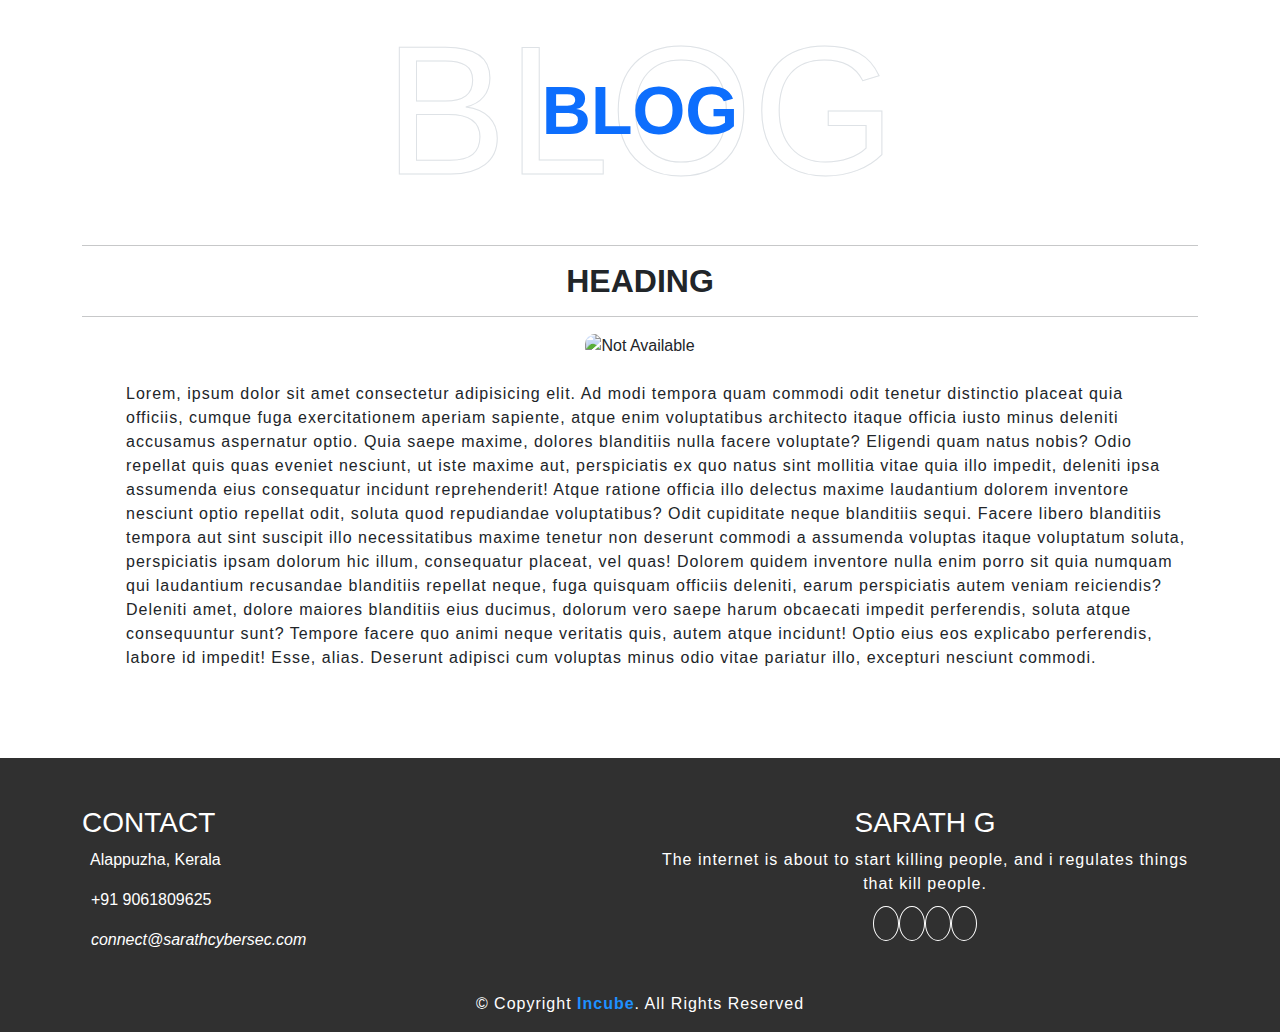
==== blog.html @ 5fefc03c "first commit" ====
<!DOCTYPE html>
<html lang="en">
<head>
    <meta charset="UTF-8">
    <meta name="viewport" content="width=device-width, initial-scale=1.0">
    <title>Document</title>

    <link rel="stylesheet" href="./asssets/style.css">
    <link rel="stylesheet" href="./asssets/bootstrap-5.3.2-dist/css/bootstrap.css">
</head>
<body>



    <a href="./index.html" class="blink"><i class="fa-solid fa-arrow-left fixed-top arr"></i></a>


    <!--whatsapp-->
    <div id="whatsapp-button" class="hidden">
        <a href="https://wa.me/919061809625" target="_blank">
            <img src="./asssets/img/whatsapp.png" alt="WhatsApp">
        </a>
    </div>
    <!--end of whatsapp-->


    <!--Blog section-->
    <section id="blogs" class="blogs">
        <div class="container text-center">
            <div class="position-relative d-flex align-items-center justify-content-center">
                <h1 class="display-5 text-uppercase text-white" style="-webkit-text-stroke: 1px #dee2e6;">blog</h1>
                <h1 class="position-absolute text-uppercase text-primary">blog</h1>
            </div>
            <h2 class="text-uppercase"><hr>Heading <hr></h2>
            <div class="container">
                <div class="row">
                    <div class="col-lg-3"></div>
                    <div class="col-lg-6">
                        <img src="./asssets/img/bcg.jpeg" class="img-fluid blog-img" alt="Not Available">
                    </div>
                    <div class="col-lg-3"></div>
                </div><br>
                <div class="col">
                    <ul>Lorem, ipsum dolor sit amet consectetur adipisicing elit. Ad modi tempora quam commodi odit tenetur distinctio placeat quia officiis, cumque fuga exercitationem aperiam sapiente, atque enim voluptatibus architecto itaque officia iusto minus deleniti accusamus aspernatur optio. Quia saepe maxime, dolores blanditiis nulla facere voluptate? Eligendi quam natus nobis? Odio repellat quis quas eveniet nesciunt, ut iste maxime aut, perspiciatis ex quo natus sint mollitia vitae quia illo impedit, deleniti ipsa assumenda eius consequatur incidunt reprehenderit! Atque ratione officia illo delectus maxime laudantium dolorem inventore nesciunt optio repellat odit, soluta quod repudiandae voluptatibus? Odit cupiditate neque blanditiis sequi. Facere libero blanditiis tempora aut sint suscipit illo necessitatibus maxime tenetur non deserunt commodi a assumenda voluptas itaque voluptatum soluta, perspiciatis ipsam dolorum hic illum, consequatur placeat, vel quas! Dolorem quidem inventore nulla enim porro sit quia numquam qui laudantium recusandae blanditiis repellat neque, fuga quisquam officiis deleniti, earum perspiciatis autem veniam reiciendis? Deleniti amet, dolore maiores blanditiis eius ducimus, dolorum vero saepe harum obcaecati impedit perferendis, soluta atque consequuntur sunt? Tempore facere quo animi neque veritatis quis, autem atque incidunt! Optio eius eos explicabo perferendis, labore id impedit! Esse, alias. Deserunt adipisci cum voluptas minus odio vitae pariatur illo, excepturi nesciunt commodi.</ul>
                </div>
            </div>
        </div>
    </section>
    <!--End blog section-->




<br><br><br>

    <!--Footer-->
    <section id="contact">
        <footer>
            <div class="container text-white">
                <div class="row">
                    <div class="col-md-6 pt-5 pb-2">
                        <h3 class="text-uppercase">contact</h3>
                        <p><i class="fa fa-location-dot mr-3"></i> &nbsp; Alappuzha, Kerala</p>
                        <p><i class="fa fa-phone mr-3"></i> &nbsp; +91 9061809625</p>
                        <p><i class="fa fa-envelope"> &nbsp; <a href="connect@sarathcybersec.com"> connect@sarathcybersec.com</a></i></p>                            
                    </div>
                    <div class="col-md-6 text-center pt-5 pb-2">
                        <h3 class="text-uppercase">sarath g</h3>
                        <p class="qut">The internet is about to start killing people, and i regulates things that kill people.</p>
                        <a href="https://www.facebook.com/sarathcybersec" class="facebook"><i class="fa fa-facebook"></i></a>
                        <a href="https://instagram.com/sarathg_alp?igshid=MmVlMjlkMTBhMg==" class="instagram"><i class="fa fa-instagram"></i></a>
                        <a href="https://www.linkedin.com/in/sarathcybersec/" class="linked-in"><i class="fa fa-linkedin"></i></a>
                        <a href="https://github.com/secretguard/" class="github"><i class="fa fa-github"></i></a>
                    </div>
                </div>
            </div>
            <div class="copyright text-center text-white py-3">
                &copy; Copyright <strong><span><a href="https://myincube.com/">Incube</a></span></strong>. All Rights Reserved
            </div>
        </footer>
    </section>
<!--End of footer-->




<script src="https://kit.fontawesome.com/c3ddc1297a.js" crossorigin="anonymous"></script>
<script src="./asssets/main.js"></script>
<script src="./asssets/bootstrap-5.3.2-dist/js/bootstrap.js"></script>
</body>
</html>
---- asssets/style.css ----
* {
    font-family: tahoma, sans-serif;
}



/* scroll */
.reveal{
    position: relative;
    transform: translateY(150px);
    opacity: 0;
    transition: 1.5s all ease;
}
.reveal.active{
    transform: translateY(0);
    opacity: 1;
}



/* navbar */

.navbar-nav li a:hover {
    color: dodgerblue;
}

/* Hero */



#hero {
    width: 100%;
    height: 120vh;
    background-image: url("./img/bcg.jpeg");
    /* z-index: -2; */
    background-size: cover;
    position: relative;
}

 @media (min-width: 992px) {
    #hero {
        padding-left: 160px;
    }
}
/*
#hero .hero-img {
    top: 40px;
    width: 500px;
    height: 500px;
    position: absolute;
    animation-name: moving;
    animation-duration: 4s;
    animation-delay: 2s;
    overflow: hidden;
    z-index: -1;
}

@keyframes moving {
    0% { right: -20%;top: 40px;}
    100%{ right: 3%;top: 40px;}
} */

#hero h1 {
    margin: 0;
    font-size: 64px;
    font-weight: 700;
    line-height: 56px;
    color: #fff;
}

#hero p {
    color: #fff;
    margin: 15px 0 0 0;
    font-size: 36px;
    font-family: "Poppins", sans-serif;
}

#hero p span {
    color: #fff;
    letter-spacing: 1px;
}

@media (max-width: 992px) {
    #hero {
        text-align: center;
        height: 100vh;
    }

    #hero h1 {
        font-size: 32px;
        line-height: 36px;
    }

    #hero p {
        margin-top: 10px;
        font-size: 20px;
        line-height: 24px;
    }
}

.facebook , .instagram , .linked-in , .github {
    width: 48px;
    color: #fff;
    border: 1px solid #fff;
    background-color: transparent;
    padding: 10px 14px 10px 14px;
    border-radius: 50%;
}

.github:hover {
    background-color: #fff;
    color: #000;
}

.linked-in:hover {
    background-color: #fff;
    color: #000;
}

.instagram:hover {
    background-color: #fff;
    color: #000;
}

.facebook:hover {
    background-color: #fff;
    color: #000;
}


/* About */


#about h1 {
    font-weight: 600;
    font-size: 60px;
    
}

#about .display-1 {
    font-size: 10rem;
    font-weight: 300;
    line-height: 1.2;
}


@media (max-width: 800px) {
    #about .display-1 {
        font-size: 5rem ;
    }
    #about h1 {
        font-size: 40px;
    }
}

@media (max-width: 500px) {
    #about .display-1 {
        font-size: 3.5rem ;
    }
    #about h1 {
        font-size: 30px;
    }
}

#about img {
    width: 100%;
    border-radius: 0 15% 0 15%;
}

#about p {
    font-size: larger;
    letter-spacing: 2px;
}

#about a {
    text-decoration: none;
    color: #585858;
    letter-spacing: 2px;
}

#about a:hover {
    color: dodgerblue;
}



/* Training */

#training h1 {
    font-weight: 600;
    font-size: 60px;
}

#training .display-2 {
    font-size: 10rem;
    font-weight: 300;
    line-height: 1.2;
}

@media (max-width: 800px) {
    #training .display-2 {
        font-size: 6rem ;
    }
    #training h1 {
        font-size: 35px;
    }
}

@media (max-width: 500px) {
    #training .display-2 {
        font-size: 4rem ;
    }
    #training h1 {
        font-size: 25px;
    }
}



.train-1 {
    border: 1.5px solid #fff;
    border-radius: 20px 0 0 20px;
}

.train-2 {
    border: 1.5px solid #fff;
}

.train-3 {
    border: 1.5px solid #fff;
    border-radius: 0 20px 20px 0;
}

.tr-box {
    text-align: center;
    padding: 70px 20px 80px 20px;
    background: #fff;
    box-shadow: 0px 0 35px 0 rgba(0, 0, 0, 0.20);
}

#training h4 {
    font-weight: 500;
    margin: 5px 0 8px 0;
    font-size: 18px;
    line-height: 28px;
}

@media (max-width:767px) {
    .tr-box {
        padding: 30px 10px;
        border-radius: 0;
    }
}



/* Certificate */

#certificate h1 {
    font-weight: 600;
    font-size: 60px;
}


#certificate .display-3 {
    font-size: 10rem;
    font-weight: 300;
    line-height: 1.2;
}

@media (max-width: 800px) {
    #certificate .display-3 {
        font-size: 5rem ;
    }
    #certificate h1 {
        font-size: 40px;
    }
}

@media (max-width: 500px) {
    #certificate .display-3 {
        font-size: 3.5rem ;
    }
    #certificate h1 {
        font-size: 35px;
    }
}
@media (max-width: 350px) {
    #certificate .display-3 {
        font-size: 2.8rem ;
    }
    #certificate h1 {
        font-size: 30px;
    }
}

#certificate img {
    width: 150px;
    padding-left: 10%;
}

#certificate .c-1 {
    width: 200px;
}

#certificate .c-2 {
    width: 250px;
}

#certificate p {
    font-size: x-large;
    font-weight: 600;
    padding-left: 80px;
    margin-top: 30px;
}

#certificate span {
    padding-right: 20px;
}




/* Experience */

#experience h1 {
    font-weight: 600;
    font-size: 55px;
    
}

#experience .display-4 {
    font-size: 10rem;
    font-weight: 300;
    line-height: 1.2;
}

@media (max-width: 800px) {
    #experience .display-4 {
        font-size: 7rem ;
    }
    #experience h1 {
        font-size: 40px;
    }
}

@media (max-width: 500px) {
    #experience .display-4 {
        font-size: 5rem ;
    }
    #experience h1 {
        font-size: 30px;
    }
}
@media (max-width: 350px) {
    #experience .display-4 {
        font-size: 4rem ;
    }
    #experience h1 {
        font-size: 20px;
    }
}

#experience h3 {
    margin-bottom: 0.5rem;
    font-weight: 600;
    line-height: 1.2;
    color: #343a40;
}

#experience h5 {
    font-weight: bold;
    color: #343a40;
}

#experience .exp {
    border-left: 1px solid dodgerblue;
    padding-left: 24px;
    padding-top: 10px;
}

#experience .exp p {
    padding-left: 20px;
}

#experience .ski {
    border-left: 1px solid dodgerblue;
    padding-left: 24px;
    padding-top: 10px;
    line-height: 1.5px;
}

#experience .ski h5:hover {
    color: dodgerblue;
}

#experience .exp h5:hover {
    color: dodgerblue;
}



/* Blog */



#blogs h1 {
    font-weight: 600;
    font-size: 68px;
    
}

#blogs .display-5 {
    font-size: 11.5rem;
    font-weight: 300;
    line-height: 1.2;
}

@media (max-width: 800px) {
    #blogs .display-5 {
        font-size: 6rem ;
    }
    #blogs h1 {
        font-size: 45px;
    }
}

@media (max-width: 450px) {
    #blogs .display-5 {
        font-size: 5rem ;
    }
    #blogs h1 {
        font-size: 40px;
    }
}

#blogs h2 {
    text-align: center;
    font-weight: bold;
    width: 100%;
}

#blogs .blog-img {
    border-radius: 10px;
}

#blogs ul {
    list-style: none;
    text-align: start;
    letter-spacing: 1px;
}

.blink i {
    font-size: 30px;
}

.arr {
    padding-top: 5px;
    padding-left: 15px;
}

@media (max-width:500px) {
    .blink i {
        font-size: 20px;
    }
}

.blink {
    animation: blink 2s linear infinite;
    color: #000 ;
}

@keyframes blink {
    0% {
        opacity: 1;
    }
    50% {
        opacity: 0;
    }
    100% {
        opacity: 1;
    }
}




/* whatsapp */


#whatsapp-button {
    position: fixed;
    bottom: 30px;
    right: 30px;
    transition: opacity 0.3s;
    z-index: 999;
}

#whatsapp-button img {
    width: 50px; 
}

#whatsapp-button::before {
    content: "";
    position: absolute;
    z-index: -1;
    left: 50%;
    top: 50%;
    transform: translate(-50%, -50%);
    display: block;
    width: 60px;
    height: 60px;
    background-color: #25d366;
    border-radius: 50%;
    -webkit-animation:pulse-border 1500ms ease-out infinite;
    animation:pulse-border 1500ms ease-out infinite;
}

#whatsapp-button:active {
    border: none;
    outline: none;
}

@keyframes pulse-border {
    0%{transform: translateX(-50%) translateY(-50%) translateZ(0) scale(1); opacity: 1;}
    100%{transform: translateX(-50%) translateY(-50%) translateZ(0) scale(1.5); opacity: 0;}
}



.hidden {
    opacity: 0;
}


/* media */

#media h1 {
    font-weight: 600;
    font-size: 68px;
    
}

#media .display-5 {
    font-size: 11.5rem;
    font-weight: 300;
    line-height: 1.2;
}

@media (max-width: 800px) {
    #media .display-5 {
        font-size: 6rem ;
    }
    #media h1 {
        font-size: 45px;
    }
}

@media (max-width: 450px) {
    #media .display-5 {
        font-size: 5rem ;
    }
    #media h1 {
        font-size: 40px;
    }
}

#media img , iframe {
    border-radius: 6px;
}


/* footer */

footer {
    background-color: #303030;
}

#contact a {
    text-decoration: none;
    color: white;
}

#contact .facebook , .instagram , .linked-in , .github {
    width: 46px;
    color: #fff;
    border: 1px solid #fff;
    background-color: transparent;
    padding: 8px 12px 8px 12px;
    border-radius: 50%;
}

#contact .github:hover {
    background-color: #fff;
    color: #000;
}

#contact .linked-in:hover {
    background-color: #fff;
    color: #000;
}

#contact .instagram:hover {
    background-color: #fff;
    color: #000;
}

#contact .facebook:hover {
    background-color: #fff;
    color: #000;
}

#contact .qut {
    letter-spacing: 1px;
}

#contact .copyright a {
    color: dodgerblue;
}

#contact .copyright {
    letter-spacing: 1px;
}

#contact hr {
    color: white;
}

#contact .copy-hide {
    opacity: 0;
}

@media (max-width:767px) {
    #contact .copy-hide {
        opacity: 1;
    }
    #contact .copy-show {
        opacity: 0;
    }
    #contact .copyright {
        text-align: center;
    }
}
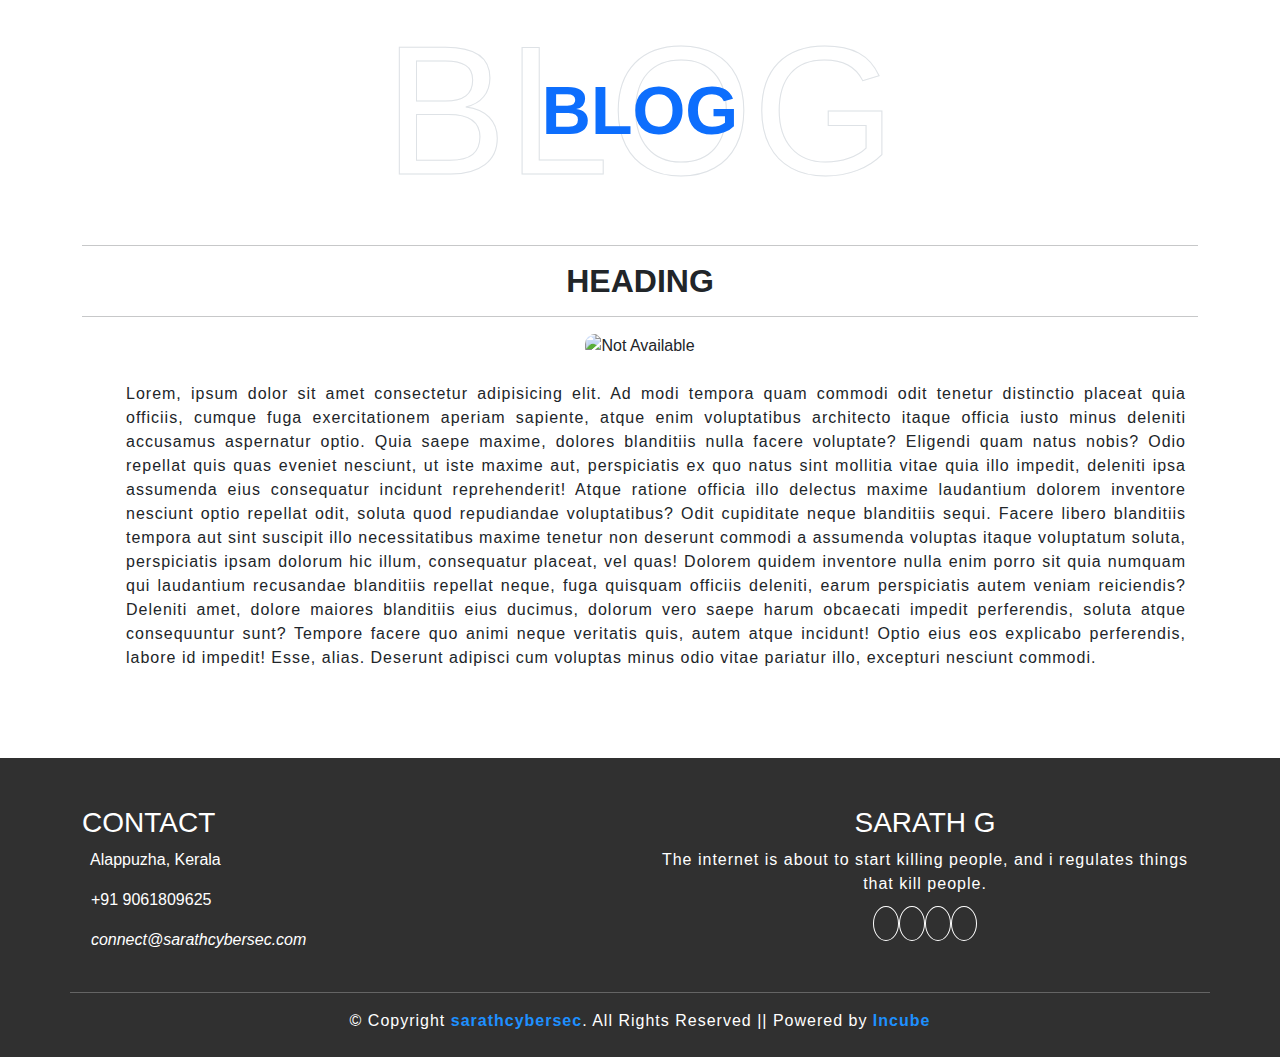
==== commit 57555135: "second change" ====
--- a/blog.html
+++ b/blog.html
@@ -1,91 +1,100 @@
-<!DOCTYPE html>
-<html lang="en">
-<head>
-    <meta charset="UTF-8">
-    <meta name="viewport" content="width=device-width, initial-scale=1.0">
-    <title>Document</title>
-
-    <link rel="stylesheet" href="./asssets/style.css">
-    <link rel="stylesheet" href="./asssets/bootstrap-5.3.2-dist/css/bootstrap.css">
-</head>
-<body>
-
-
-
-    <a href="./index.html" class="blink"><i class="fa-solid fa-arrow-left fixed-top arr"></i></a>
-
-
-    <!--whatsapp-->
-    <div id="whatsapp-button" class="hidden">
-        <a href="https://wa.me/919061809625" target="_blank">
-            <img src="./asssets/img/whatsapp.png" alt="WhatsApp">
-        </a>
-    </div>
-    <!--end of whatsapp-->
-
-
-    <!--Blog section-->
-    <section id="blogs" class="blogs">
-        <div class="container text-center">
-            <div class="position-relative d-flex align-items-center justify-content-center">
-                <h1 class="display-5 text-uppercase text-white" style="-webkit-text-stroke: 1px #dee2e6;">blog</h1>
-                <h1 class="position-absolute text-uppercase text-primary">blog</h1>
-            </div>
-            <h2 class="text-uppercase"><hr>Heading <hr></h2>
-            <div class="container">
-                <div class="row">
-                    <div class="col-lg-3"></div>
-                    <div class="col-lg-6">
-                        <img src="./asssets/img/bcg.jpeg" class="img-fluid blog-img" alt="Not Available">
-                    </div>
-                    <div class="col-lg-3"></div>
-                </div><br>
-                <div class="col">
-                    <ul>Lorem, ipsum dolor sit amet consectetur adipisicing elit. Ad modi tempora quam commodi odit tenetur distinctio placeat quia officiis, cumque fuga exercitationem aperiam sapiente, atque enim voluptatibus architecto itaque officia iusto minus deleniti accusamus aspernatur optio. Quia saepe maxime, dolores blanditiis nulla facere voluptate? Eligendi quam natus nobis? Odio repellat quis quas eveniet nesciunt, ut iste maxime aut, perspiciatis ex quo natus sint mollitia vitae quia illo impedit, deleniti ipsa assumenda eius consequatur incidunt reprehenderit! Atque ratione officia illo delectus maxime laudantium dolorem inventore nesciunt optio repellat odit, soluta quod repudiandae voluptatibus? Odit cupiditate neque blanditiis sequi. Facere libero blanditiis tempora aut sint suscipit illo necessitatibus maxime tenetur non deserunt commodi a assumenda voluptas itaque voluptatum soluta, perspiciatis ipsam dolorum hic illum, consequatur placeat, vel quas! Dolorem quidem inventore nulla enim porro sit quia numquam qui laudantium recusandae blanditiis repellat neque, fuga quisquam officiis deleniti, earum perspiciatis autem veniam reiciendis? Deleniti amet, dolore maiores blanditiis eius ducimus, dolorum vero saepe harum obcaecati impedit perferendis, soluta atque consequuntur sunt? Tempore facere quo animi neque veritatis quis, autem atque incidunt! Optio eius eos explicabo perferendis, labore id impedit! Esse, alias. Deserunt adipisci cum voluptas minus odio vitae pariatur illo, excepturi nesciunt commodi.</ul>
-                </div>
-            </div>
-        </div>
-    </section>
-    <!--End blog section-->
-
-
-
-
-<br><br><br>
-
-    <!--Footer-->
-    <section id="contact">
-        <footer>
-            <div class="container text-white">
-                <div class="row">
-                    <div class="col-md-6 pt-5 pb-2">
-                        <h3 class="text-uppercase">contact</h3>
-                        <p><i class="fa fa-location-dot mr-3"></i> &nbsp; Alappuzha, Kerala</p>
-                        <p><i class="fa fa-phone mr-3"></i> &nbsp; +91 9061809625</p>
-                        <p><i class="fa fa-envelope"> &nbsp; <a href="connect@sarathcybersec.com"> connect@sarathcybersec.com</a></i></p>                            
-                    </div>
-                    <div class="col-md-6 text-center pt-5 pb-2">
-                        <h3 class="text-uppercase">sarath g</h3>
-                        <p class="qut">The internet is about to start killing people, and i regulates things that kill people.</p>
-                        <a href="https://www.facebook.com/sarathcybersec" class="facebook"><i class="fa fa-facebook"></i></a>
-                        <a href="https://instagram.com/sarathg_alp?igshid=MmVlMjlkMTBhMg==" class="instagram"><i class="fa fa-instagram"></i></a>
-                        <a href="https://www.linkedin.com/in/sarathcybersec/" class="linked-in"><i class="fa fa-linkedin"></i></a>
-                        <a href="https://github.com/secretguard/" class="github"><i class="fa fa-github"></i></a>
-                    </div>
-                </div>
-            </div>
-            <div class="copyright text-center text-white py-3">
-                &copy; Copyright <strong><span><a href="https://myincube.com/">Incube</a></span></strong>. All Rights Reserved
-            </div>
-        </footer>
-    </section>
-<!--End of footer-->
-
-
-
-
-<script src="https://kit.fontawesome.com/c3ddc1297a.js" crossorigin="anonymous"></script>
-<script src="./asssets/main.js"></script>
-<script src="./asssets/bootstrap-5.3.2-dist/js/bootstrap.js"></script>
-</body>
+<!DOCTYPE html>
+<html lang="en">
+<head>
+    <meta charset="UTF-8">
+    <meta name="viewport" content="width=device-width, initial-scale=1.0">
+    <title>Document</title>
+
+    <link rel="stylesheet" href="./asssets/style.css">
+    <link rel="stylesheet" href="./asssets/bootstrap-5.3.2-dist/css/bootstrap.css">
+</head>
+<body>
+
+
+
+    <a href="./index.html" class="blink"><i class="fa-solid fa-arrow-left fixed-top arr"></i></a>
+
+
+    <!--whatsapp-->
+    <div id="whatsapp-button" class="hidden">
+        <a href="https://wa.me/919061809625" target="_blank">
+            <img src="./asssets/img/whatsapp.png" alt="WhatsApp">
+        </a>
+    </div>
+    <!--end of whatsapp-->
+
+
+    <!--Blog section-->
+    <section id="blogs" class="blogs">
+        <div class="container text-center">
+            <div class="position-relative d-flex align-items-center justify-content-center">
+                <h1 class="display-5 text-uppercase text-white" style="-webkit-text-stroke: 1px #dee2e6;">blog</h1>
+                <h1 class="position-absolute text-uppercase text-primary">blog</h1>
+            </div>
+            <h2 class="text-uppercase"><hr>Heading <hr></h2>
+            <div class="container">
+                <div class="row">
+                    <div class="col-lg-3"></div>
+                    <div class="col-lg-6">
+                        <img src="./asssets/img/bcg.jpeg" class="img-fluid blog-img" alt="Not Available">
+                    </div>
+                    <div class="col-lg-3"></div>
+                </div><br>
+                <div class="col">
+                    <ul>Lorem, ipsum dolor sit amet consectetur adipisicing elit. Ad modi tempora quam commodi odit tenetur distinctio placeat quia officiis, cumque fuga exercitationem aperiam sapiente, atque enim voluptatibus architecto itaque officia iusto minus deleniti accusamus aspernatur optio. Quia saepe maxime, dolores blanditiis nulla facere voluptate? Eligendi quam natus nobis? Odio repellat quis quas eveniet nesciunt, ut iste maxime aut, perspiciatis ex quo natus sint mollitia vitae quia illo impedit, deleniti ipsa assumenda eius consequatur incidunt reprehenderit! Atque ratione officia illo delectus maxime laudantium dolorem inventore nesciunt optio repellat odit, soluta quod repudiandae voluptatibus? Odit cupiditate neque blanditiis sequi. Facere libero blanditiis tempora aut sint suscipit illo necessitatibus maxime tenetur non deserunt commodi a assumenda voluptas itaque voluptatum soluta, perspiciatis ipsam dolorum hic illum, consequatur placeat, vel quas! Dolorem quidem inventore nulla enim porro sit quia numquam qui laudantium recusandae blanditiis repellat neque, fuga quisquam officiis deleniti, earum perspiciatis autem veniam reiciendis? Deleniti amet, dolore maiores blanditiis eius ducimus, dolorum vero saepe harum obcaecati impedit perferendis, soluta atque consequuntur sunt? Tempore facere quo animi neque veritatis quis, autem atque incidunt! Optio eius eos explicabo perferendis, labore id impedit! Esse, alias. Deserunt adipisci cum voluptas minus odio vitae pariatur illo, excepturi nesciunt commodi.</ul>
+                </div>
+            </div>
+        </div>
+    </section>
+    <!--End blog section-->
+
+
+
+
+<br><br><br>
+
+
+    <!--Footer-->
+    <section id="contact">
+        <footer>
+            <div class="container text-white">
+                <div class="row">
+                    <div class="col-md-6 pt-5 pb-2">
+                        <h3 class="text-uppercase">contact</h3>
+                        <p><i class="fa fa-location-dot mr-3"></i> &nbsp; Alappuzha, Kerala</p>
+                        <p><i class="fa fa-phone mr-3"></i> &nbsp; +91 9061809625</p>
+                        <p><i class="fa fa-envelope"> &nbsp; <a href="connect@sarathcybersec.com"> connect@sarathcybersec.com</a></i></p>                            
+                    </div>
+                    <div class="col-md-6 text-center pt-5 pb-2">
+                        <h3 class="text-uppercase">sarath g</h3>
+                        <p class="qut">The internet is about to start killing people, and i regulates things that kill people.</p>
+                        <a href="https://www.facebook.com/sarathcybersec" class="facebook"><i class="fa fa-facebook"></i></a>
+                        <a href="https://instagram.com/sarathg_alp?igshid=MmVlMjlkMTBhMg==" class="instagram"><i class="fa fa-instagram"></i></a>
+                        <a href="https://www.linkedin.com/in/sarathcybersec/" class="linked-in"><i class="fa fa-linkedin"></i></a>
+                        <a href="https://github.com/secretguard/" class="github"><i class="fa fa-github"></i></a>
+                    </div>
+                </div>
+            </div>
+            
+            <div class="container copyright text-center text-white pt-3">
+                <div class="row">
+                    <hr>
+                    <div class="col">
+                        &copy; Copyright <strong><span><a href="./index.html">sarathcybersec</a></span></strong>. All Rights Reserved
+                        <span class="copy-show"> || Powered by <strong><span><a href="https://myincube.com/">Incube</a></span></strong></span>
+                        <div class="copy-hide">Powered by <strong><span><a href="https://myincube.com/">Incube</a></span></strong></div>
+                    </div>
+                </div>
+            </div>
+        </footer>
+    </section>
+<!--End of footer-->
+
+
+
+
+<script src="https://kit.fontawesome.com/c3ddc1297a.js" crossorigin="anonymous"></script>
+<script src="./asssets/main.js"></script>
+<script src="./asssets/bootstrap-5.3.2-dist/js/bootstrap.js"></script>
+</body>
 </html>--- a/asssets/style.css
+++ b/asssets/style.css
@@ -1,645 +1,638 @@
-
-
-* {
-    font-family: tahoma, sans-serif;
-}
-
-
-
-/* scroll */
-.reveal{
-    position: relative;
-    transform: translateY(150px);
-    opacity: 0;
-    transition: 1.5s all ease;
-}
-.reveal.active{
-    transform: translateY(0);
-    opacity: 1;
-}
-
-
-
-/* navbar */
-
-.navbar-nav li a:hover {
-    color: dodgerblue;
-}
-
-/* Hero */
-
-
-
-#hero {
-    width: 100%;
-    height: 120vh;
-    background-image: url("./img/bcg.jpeg");
-    /* z-index: -2; */
-    background-size: cover;
-    position: relative;
-}
-
- @media (min-width: 992px) {
-    #hero {
-        padding-left: 160px;
-    }
-}
-/*
-#hero .hero-img {
-    top: 40px;
-    width: 500px;
-    height: 500px;
-    position: absolute;
-    animation-name: moving;
-    animation-duration: 4s;
-    animation-delay: 2s;
-    overflow: hidden;
-    z-index: -1;
-}
-
-@keyframes moving {
-    0% { right: -20%;top: 40px;}
-    100%{ right: 3%;top: 40px;}
-} */
-
-#hero h1 {
-    margin: 0;
-    font-size: 64px;
-    font-weight: 700;
-    line-height: 56px;
-    color: #fff;
-}
-
-#hero p {
-    color: #fff;
-    margin: 15px 0 0 0;
-    font-size: 36px;
-    font-family: "Poppins", sans-serif;
-}
-
-#hero p span {
-    color: #fff;
-    letter-spacing: 1px;
-}
-
-@media (max-width: 992px) {
-    #hero {
-        text-align: center;
-        height: 100vh;
-    }
-
-    #hero h1 {
-        font-size: 32px;
-        line-height: 36px;
-    }
-
-    #hero p {
-        margin-top: 10px;
-        font-size: 20px;
-        line-height: 24px;
-    }
-}
-
-.facebook , .instagram , .linked-in , .github {
-    width: 48px;
-    color: #fff;
-    border: 1px solid #fff;
-    background-color: transparent;
-    padding: 10px 14px 10px 14px;
-    border-radius: 50%;
-}
-
-.github:hover {
-    background-color: #fff;
-    color: #000;
-}
-
-.linked-in:hover {
-    background-color: #fff;
-    color: #000;
-}
-
-.instagram:hover {
-    background-color: #fff;
-    color: #000;
-}
-
-.facebook:hover {
-    background-color: #fff;
-    color: #000;
-}
-
-
-/* About */
-
-
-#about h1 {
-    font-weight: 600;
-    font-size: 60px;
-    
-}
-
-#about .display-1 {
-    font-size: 10rem;
-    font-weight: 300;
-    line-height: 1.2;
-}
-
-
-@media (max-width: 800px) {
-    #about .display-1 {
-        font-size: 5rem ;
-    }
-    #about h1 {
-        font-size: 40px;
-    }
-}
-
-@media (max-width: 500px) {
-    #about .display-1 {
-        font-size: 3.5rem ;
-    }
-    #about h1 {
-        font-size: 30px;
-    }
-}
-
-#about img {
-    width: 100%;
-    border-radius: 0 15% 0 15%;
-}
-
-#about p {
-    font-size: larger;
-    letter-spacing: 2px;
-}
-
-#about a {
-    text-decoration: none;
-    color: #585858;
-    letter-spacing: 2px;
-}
-
-#about a:hover {
-    color: dodgerblue;
-}
-
-
-
-/* Training */
-
-#training h1 {
-    font-weight: 600;
-    font-size: 60px;
-}
-
-#training .display-2 {
-    font-size: 10rem;
-    font-weight: 300;
-    line-height: 1.2;
-}
-
-@media (max-width: 800px) {
-    #training .display-2 {
-        font-size: 6rem ;
-    }
-    #training h1 {
-        font-size: 35px;
-    }
-}
-
-@media (max-width: 500px) {
-    #training .display-2 {
-        font-size: 4rem ;
-    }
-    #training h1 {
-        font-size: 25px;
-    }
-}
-
-
-
-.train-1 {
-    border: 1.5px solid #fff;
-    border-radius: 20px 0 0 20px;
-}
-
-.train-2 {
-    border: 1.5px solid #fff;
-}
-
-.train-3 {
-    border: 1.5px solid #fff;
-    border-radius: 0 20px 20px 0;
-}
-
-.tr-box {
-    text-align: center;
-    padding: 70px 20px 80px 20px;
-    background: #fff;
-    box-shadow: 0px 0 35px 0 rgba(0, 0, 0, 0.20);
-}
-
-#training h4 {
-    font-weight: 500;
-    margin: 5px 0 8px 0;
-    font-size: 18px;
-    line-height: 28px;
-}
-
-@media (max-width:767px) {
-    .tr-box {
-        padding: 30px 10px;
-        border-radius: 0;
-    }
-}
-
-
-
-/* Certificate */
-
-#certificate h1 {
-    font-weight: 600;
-    font-size: 60px;
-}
-
-
-#certificate .display-3 {
-    font-size: 10rem;
-    font-weight: 300;
-    line-height: 1.2;
-}
-
-@media (max-width: 800px) {
-    #certificate .display-3 {
-        font-size: 5rem ;
-    }
-    #certificate h1 {
-        font-size: 40px;
-    }
-}
-
-@media (max-width: 500px) {
-    #certificate .display-3 {
-        font-size: 3.5rem ;
-    }
-    #certificate h1 {
-        font-size: 35px;
-    }
-}
-@media (max-width: 350px) {
-    #certificate .display-3 {
-        font-size: 2.8rem ;
-    }
-    #certificate h1 {
-        font-size: 30px;
-    }
-}
-
-#certificate img {
-    width: 150px;
-    padding-left: 10%;
-}
-
-#certificate .c-1 {
-    width: 200px;
-}
-
-#certificate .c-2 {
-    width: 250px;
-}
-
-#certificate p {
-    font-size: x-large;
-    font-weight: 600;
-    padding-left: 80px;
-    margin-top: 30px;
-}
-
-#certificate span {
-    padding-right: 20px;
-}
-
-
-
-
-/* Experience */
-
-#experience h1 {
-    font-weight: 600;
-    font-size: 55px;
-    
-}
-
-#experience .display-4 {
-    font-size: 10rem;
-    font-weight: 300;
-    line-height: 1.2;
-}
-
-@media (max-width: 800px) {
-    #experience .display-4 {
-        font-size: 7rem ;
-    }
-    #experience h1 {
-        font-size: 40px;
-    }
-}
-
-@media (max-width: 500px) {
-    #experience .display-4 {
-        font-size: 5rem ;
-    }
-    #experience h1 {
-        font-size: 30px;
-    }
-}
-@media (max-width: 350px) {
-    #experience .display-4 {
-        font-size: 4rem ;
-    }
-    #experience h1 {
-        font-size: 20px;
-    }
-}
-
-#experience h3 {
-    margin-bottom: 0.5rem;
-    font-weight: 600;
-    line-height: 1.2;
-    color: #343a40;
-}
-
-#experience h5 {
-    font-weight: bold;
-    color: #343a40;
-}
-
-#experience .exp {
-    border-left: 1px solid dodgerblue;
-    padding-left: 24px;
-    padding-top: 10px;
-}
-
-#experience .exp p {
-    padding-left: 20px;
-}
-
-#experience .ski {
-    border-left: 1px solid dodgerblue;
-    padding-left: 24px;
-    padding-top: 10px;
-    line-height: 1.5px;
-}
-
-#experience .ski h5:hover {
-    color: dodgerblue;
-}
-
-#experience .exp h5:hover {
-    color: dodgerblue;
-}
-
-
-
-/* Blog */
-
-
-
-#blogs h1 {
-    font-weight: 600;
-    font-size: 68px;
-    
-}
-
-#blogs .display-5 {
-    font-size: 11.5rem;
-    font-weight: 300;
-    line-height: 1.2;
-}
-
-@media (max-width: 800px) {
-    #blogs .display-5 {
-        font-size: 6rem ;
-    }
-    #blogs h1 {
-        font-size: 45px;
-    }
-}
-
-@media (max-width: 450px) {
-    #blogs .display-5 {
-        font-size: 5rem ;
-    }
-    #blogs h1 {
-        font-size: 40px;
-    }
-}
-
-#blogs h2 {
-    text-align: center;
-    font-weight: bold;
-    width: 100%;
-}
-
-#blogs .blog-img {
-    border-radius: 10px;
-}
-
-#blogs ul {
-    list-style: none;
-    text-align: start;
-    letter-spacing: 1px;
-}
-
-.blink i {
-    font-size: 30px;
-}
-
-.arr {
-    padding-top: 5px;
-    padding-left: 15px;
-}
-
-@media (max-width:500px) {
-    .blink i {
-        font-size: 20px;
-    }
-}
-
-.blink {
-    animation: blink 2s linear infinite;
-    color: #000 ;
-}
-
-@keyframes blink {
-    0% {
-        opacity: 1;
-    }
-    50% {
-        opacity: 0;
-    }
-    100% {
-        opacity: 1;
-    }
-}
-
-
-
-
-/* whatsapp */
-
-
-#whatsapp-button {
-    position: fixed;
-    bottom: 30px;
-    right: 30px;
-    transition: opacity 0.3s;
-    z-index: 999;
-}
-
-#whatsapp-button img {
-    width: 50px; 
-}
-
-#whatsapp-button::before {
-    content: "";
-    position: absolute;
-    z-index: -1;
-    left: 50%;
-    top: 50%;
-    transform: translate(-50%, -50%);
-    display: block;
-    width: 60px;
-    height: 60px;
-    background-color: #25d366;
-    border-radius: 50%;
-    -webkit-animation:pulse-border 1500ms ease-out infinite;
-    animation:pulse-border 1500ms ease-out infinite;
-}
-
-#whatsapp-button:active {
-    border: none;
-    outline: none;
-}
-
-@keyframes pulse-border {
-    0%{transform: translateX(-50%) translateY(-50%) translateZ(0) scale(1); opacity: 1;}
-    100%{transform: translateX(-50%) translateY(-50%) translateZ(0) scale(1.5); opacity: 0;}
-}
-
-
-
-.hidden {
-    opacity: 0;
-}
-
-
-/* media */
-
-#media h1 {
-    font-weight: 600;
-    font-size: 68px;
-    
-}
-
-#media .display-5 {
-    font-size: 11.5rem;
-    font-weight: 300;
-    line-height: 1.2;
-}
-
-@media (max-width: 800px) {
-    #media .display-5 {
-        font-size: 6rem ;
-    }
-    #media h1 {
-        font-size: 45px;
-    }
-}
-
-@media (max-width: 450px) {
-    #media .display-5 {
-        font-size: 5rem ;
-    }
-    #media h1 {
-        font-size: 40px;
-    }
-}
-
-#media img , iframe {
-    border-radius: 6px;
-}
-
-
-/* footer */
-
-footer {
-    background-color: #303030;
-}
-
-#contact a {
-    text-decoration: none;
-    color: white;
-}
-
-#contact .facebook , .instagram , .linked-in , .github {
-    width: 46px;
-    color: #fff;
-    border: 1px solid #fff;
-    background-color: transparent;
-    padding: 8px 12px 8px 12px;
-    border-radius: 50%;
-}
-
-#contact .github:hover {
-    background-color: #fff;
-    color: #000;
-}
-
-#contact .linked-in:hover {
-    background-color: #fff;
-    color: #000;
-}
-
-#contact .instagram:hover {
-    background-color: #fff;
-    color: #000;
-}
-
-#contact .facebook:hover {
-    background-color: #fff;
-    color: #000;
-}
-
-#contact .qut {
-    letter-spacing: 1px;
-}
-
-#contact .copyright a {
-    color: dodgerblue;
-}
-
-#contact .copyright {
-    letter-spacing: 1px;
-}
-
-#contact hr {
-    color: white;
-}
-
-#contact .copy-hide {
-    opacity: 0;
-}
-
-@media (max-width:767px) {
-    #contact .copy-hide {
-        opacity: 1;
-    }
-    #contact .copy-show {
-        opacity: 0;
-    }
-    #contact .copyright {
-        text-align: center;
-    }
+
+
+* {
+    font-family: tahoma, sans-serif;
+}
+
+
+
+/* scroll */
+
+.reveal{
+    position: relative;
+    transform: translateY(150px);
+    opacity: 0;
+    transition: 1.5s all ease;
+}
+.reveal.active{
+    transform: translateY(0);
+    opacity: 1;
+}
+
+
+
+/* navbar */
+
+.navbar-nav li a:hover {
+    color: dodgerblue;
+}
+
+
+
+/* Hero */
+
+#hero {
+    width: 100%;
+    height: 120vh;
+    background-image: url("./img/bcg.jpeg");
+    /* z-index: -2; */
+    background-size: cover;
+    position: relative;
+}
+
+ @media (min-width: 992px) {
+    #hero {
+        padding-left: 160px;
+    }
+}
+
+#hero h1 {
+    margin: 0;
+    font-size: 64px;
+    font-weight: 700;
+    line-height: 56px;
+    color: #fff;
+}
+
+#hero p {
+    color: #fff;
+    margin: 15px 0 0 0;
+    font-size: 36px;
+    font-family: "Poppins", sans-serif;
+}
+
+#hero p span {
+    color: #fff;
+    letter-spacing: 1px;
+}
+
+@media (max-width: 992px) {
+    #hero {
+        text-align: center;
+        height: 100vh;
+    }
+
+    #hero h1 {
+        font-size: 32px;
+        line-height: 36px;
+    }
+
+    #hero p {
+        margin-top: 10px;
+        font-size: 20px;
+        line-height: 24px;
+    }
+}
+
+.facebook , .instagram , .linked-in , .github {
+    width: 48px;
+    color: #fff;
+    border: 1px solid #fff;
+    background-color: transparent;
+    padding: 10px 14px 10px 14px;
+    border-radius: 50%;
+}
+
+.github:hover {
+    background-color: #fff;
+    color: #000;
+}
+
+.linked-in:hover {
+    background-color: #fff;
+    color: #000;
+}
+
+.instagram:hover {
+    background-color: #fff;
+    color: #000;
+}
+
+.facebook:hover {
+    background-color: #fff;
+    color: #000;
+}
+
+
+/* About */
+
+#about h1 {
+    font-weight: 600;
+    font-size: 60px;
+    
+}
+
+#about .display-1 {
+    font-size: 10rem;
+    font-weight: 300;
+    line-height: 1.2;
+}
+
+
+@media (max-width: 800px) {
+    #about .display-1 {
+        font-size: 5rem ;
+    }
+    #about h1 {
+        font-size: 40px;
+    }
+}
+
+@media (max-width: 500px) {
+    #about .display-1 {
+        font-size: 3.5rem ;
+    }
+    #about h1 {
+        font-size: 30px;
+    }
+
+}
+
+#about img {
+    width: 100%;
+    border-radius: 0 15% 0 15%;
+}
+
+#about p {
+    font-size: larger;
+    letter-spacing: 2px;
+    text-align: justify;
+}
+
+#about a {
+    text-decoration: none;
+    color: #585858;
+    letter-spacing: 2px;
+}
+
+#about a:hover {
+    color: dodgerblue;
+}
+
+
+
+
+
+/* Training */
+
+#training h1 {
+    font-weight: 600;
+    font-size: 60px;
+}
+
+#training .display-2 {
+    font-size: 10rem;
+    font-weight: 300;
+    line-height: 1.2;
+}
+
+@media (max-width: 800px) {
+    #training .display-2 {
+        font-size: 6rem ;
+    }
+    #training h1 {
+        font-size: 35px;
+    }
+}
+
+@media (max-width: 500px) {
+    #training .display-2 {
+        font-size: 4rem ;
+    }
+    #training h1 {
+        font-size: 25px;
+    }
+}
+
+.train-1 {
+    border: 1.5px solid #fff;
+    border-radius: 20px 0 0 20px;
+}
+
+.train-2 {
+    border: 1.5px solid #fff;
+}
+
+.train-3 {
+    border: 1.5px solid #fff;
+    border-radius: 0 20px 20px 0;
+}
+
+.tr-box {
+    text-align: center;
+    padding: 70px 20px 80px 20px;
+    background: #fff;
+    box-shadow: 0px 0 35px 0 rgba(0, 0, 0, 0.20);
+}
+
+#training h4 {
+    font-weight: 500;
+    margin: 5px 0 8px 0;
+    font-size: 18px;
+    line-height: 28px;
+    
+}
+
+@media (max-width:767px) {
+    .tr-box {
+        padding: 30px 10px;
+        border-radius: 0;
+    }
+}
+
+
+
+/* Certificate */
+
+#certificate h1 {
+    font-weight: 600;
+    font-size: 60px;
+}
+
+
+#certificate .display-3 {
+    font-size: 10rem;
+    font-weight: 300;
+    line-height: 1.2;
+}
+
+#certificate p {
+    font-size: x-large;
+    font-weight: 600;
+    display: block;
+    margin-left: auto;
+    margin-right: auto;
+    padding-left: 50px;
+    padding-top: 30px;
+}
+
+#certificate span {
+    padding-right: 5px;
+}
+
+@media (max-width: 780px) {
+    #certificate .display-3 {
+        font-size: 5rem ;
+    }
+    #certificate h1 {
+        font-size: 40px;
+    }
+    #certificate p {
+        font-weight: bold;
+        font-size: larger;
+    }
+}
+
+@media (max-width: 500px) {
+    #certificate .display-3 {
+        font-size: 3.5rem ;
+    }
+    #certificate h1 {
+        font-size: 35px;
+    }
+    #certificate p {
+        font-weight: 500;
+        font-size: large;
+    }
+}
+@media (max-width: 350px) {
+    #certificate .display-3 {
+        font-size: 2.8rem ;
+    }
+    #certificate h1 {
+        font-size: 30px;
+    }
+}
+
+#certificate img {
+    width: 150px;
+    display: block;
+    margin-left: auto;
+    margin-right: auto;
+}
+
+#certificate .c-1 {
+    width: 200px;
+}
+
+#certificate .c-2 {
+    width: 250px;
+}
+
+
+
+/* Experience */
+
+#experience h1 {
+    font-weight: 600;
+    font-size: 55px;
+    
+}
+
+#experience .display-4 {
+    font-size: 10rem;
+    font-weight: 300;
+    line-height: 1.2;
+}
+
+@media (max-width: 800px) {
+    #experience .display-4 {
+        font-size: 7rem ;
+    }
+    #experience h1 {
+        font-size: 40px;
+    }
+}
+
+@media (max-width: 500px) {
+    #experience .display-4 {
+        font-size: 5rem ;
+    }
+    #experience h1 {
+        font-size: 30px;
+    }
+}
+@media (max-width: 350px) {
+    #experience .display-4 {
+        font-size: 4rem ;
+    }
+    #experience h1 {
+        font-size: 20px;
+    }
+}
+
+#experience h3 {
+    margin-bottom: 0.5rem;
+    font-weight: 600;
+    line-height: 1.2;
+    color: #343a40;
+}
+
+#experience h5 {
+    font-weight: bold;
+    color: #343a40;
+}
+
+#experience .exp {
+    border-left: 1px solid dodgerblue;
+    padding-left: 24px;
+    padding-top: 10px;
+}
+
+#experience .exp p {
+    padding-left: 20px;
+}
+
+#experience .ski {
+    border-left: 1px solid dodgerblue;
+    padding-left: 24px;
+    padding-top: 10px;
+    line-height: 1.5px;
+}
+
+#experience .ski h5:hover {
+    color: dodgerblue;
+}
+
+#experience .exp h5:hover {
+    color: dodgerblue;
+}
+
+
+
+/* Blog */
+
+#blogs h1 {
+    font-weight: 600;
+    font-size: 68px;
+    
+}
+
+#blogs .display-5 {
+    font-size: 11.5rem;
+    font-weight: 300;
+    line-height: 1.2;
+}
+
+@media (max-width: 800px) {
+    #blogs .display-5 {
+        font-size: 6rem ;
+    }
+    #blogs h1 {
+        font-size: 45px;
+    }
+}
+
+@media (max-width: 450px) {
+    #blogs .display-5 {
+        font-size: 5rem ;
+    }
+    #blogs h1 {
+        font-size: 40px;
+    }
+    #blogs ul {
+        font-size: small;
+    }
+}
+
+#blogs h2 {
+    text-align: center;
+    font-weight: bold;
+    width: 100%;
+}
+
+#blogs .blog-img {
+    border-radius: 10px;
+}
+
+#blogs ul {
+    list-style: none;
+    text-align: start;
+    letter-spacing: 1px;
+    text-align: justify;
+}
+
+.blink i {
+    font-size: 30px;
+}
+
+.arr {
+    padding-top: 5px;
+    padding-left: 15px;
+}
+
+.blink {
+    animation: blink 2s linear infinite;
+    color: #000 ;
+}
+
+@keyframes blink {
+    0% {
+        opacity: 1;
+    }
+    50% {
+        opacity: 0;
+    }
+    100% {
+        opacity: 1;
+    }
+}
+
+
+
+
+/* whatsapp */
+
+#whatsapp-button {
+    position: fixed;
+    bottom: 30px;
+    right: 30px;
+    transition: opacity 0.3s;
+    z-index: 999;
+}
+
+#whatsapp-button img {
+    width: 50px; 
+}
+
+#whatsapp-button::before {
+    content: "";
+    position: absolute;
+    z-index: -1;
+    left: 50%;
+    top: 50%;
+    transform: translate(-50%, -50%);
+    display: block;
+    width: 60px;
+    height: 60px;
+    background-color: #25d366;
+    border-radius: 50%;
+    -webkit-animation:pulse-border 1500ms ease-out infinite;
+    animation:pulse-border 1500ms ease-out infinite;
+}
+
+#whatsapp-button:active {
+    border: none;
+    outline: none;
+}
+
+@keyframes pulse-border {
+    0%{transform: translateX(-50%) translateY(-50%) translateZ(0) scale(1); opacity: 1;}
+    100%{transform: translateX(-50%) translateY(-50%) translateZ(0) scale(1.5); opacity: 0;}
+}
+
+.hidden {
+    opacity: 0;
+}
+
+
+
+/* media */
+
+#media h1 {
+    font-weight: 600;
+    font-size: 68px;
+    
+}
+
+#media .display-5 {
+    font-size: 11.5rem;
+    font-weight: 300;
+    line-height: 1.2;
+}
+
+@media (max-width: 800px) {
+    #media .display-5 {
+        font-size: 6rem ;
+    }
+    #media h1 {
+        font-size: 45px;
+    }
+}
+
+@media (max-width: 450px) {
+    #media .display-5 {
+        font-size: 5rem ;
+    }
+    #media h1 {
+        font-size: 40px;
+    }
+}
+
+#media img , iframe {
+    border-radius: 6px;
+}
+
+
+
+/* footer */
+
+footer {
+    background-color: #303030;
+}
+
+#contact a {
+    text-decoration: none;
+    color: white;
+}
+
+#contact .facebook , .instagram , .linked-in , .github {
+    width: 46px;
+    color: #fff;
+    border: 1px solid #fff;
+    background-color: transparent;
+    padding: 8px 12px 8px 12px;
+    border-radius: 50%;
+}
+
+#contact .github:hover {
+    background-color: #fff;
+    color: #000;
+}
+
+#contact .linked-in:hover {
+    background-color: #fff;
+    color: #000;
+}
+
+#contact .instagram:hover {
+    background-color: #fff;
+    color: #000;
+}
+
+#contact .facebook:hover {
+    background-color: #fff;
+    color: #000;
+}
+
+#contact .qut {
+    letter-spacing: 1px;
+}
+
+#contact .copyright a {
+    color: dodgerblue;
+}
+
+#contact .copyright {
+    letter-spacing: 1px;
+}
+
+#contact hr {
+    color: white;
+}
+
+#contact .copy-hide {
+    opacity: 0;
+}
+
+@media (max-width:767px) {
+    #contact .copy-hide {
+        opacity: 1;
+    }
+    #contact .copy-show {
+        opacity: 0;
+    }
+    #contact .copyright {
+        text-align: center;
+    }
 }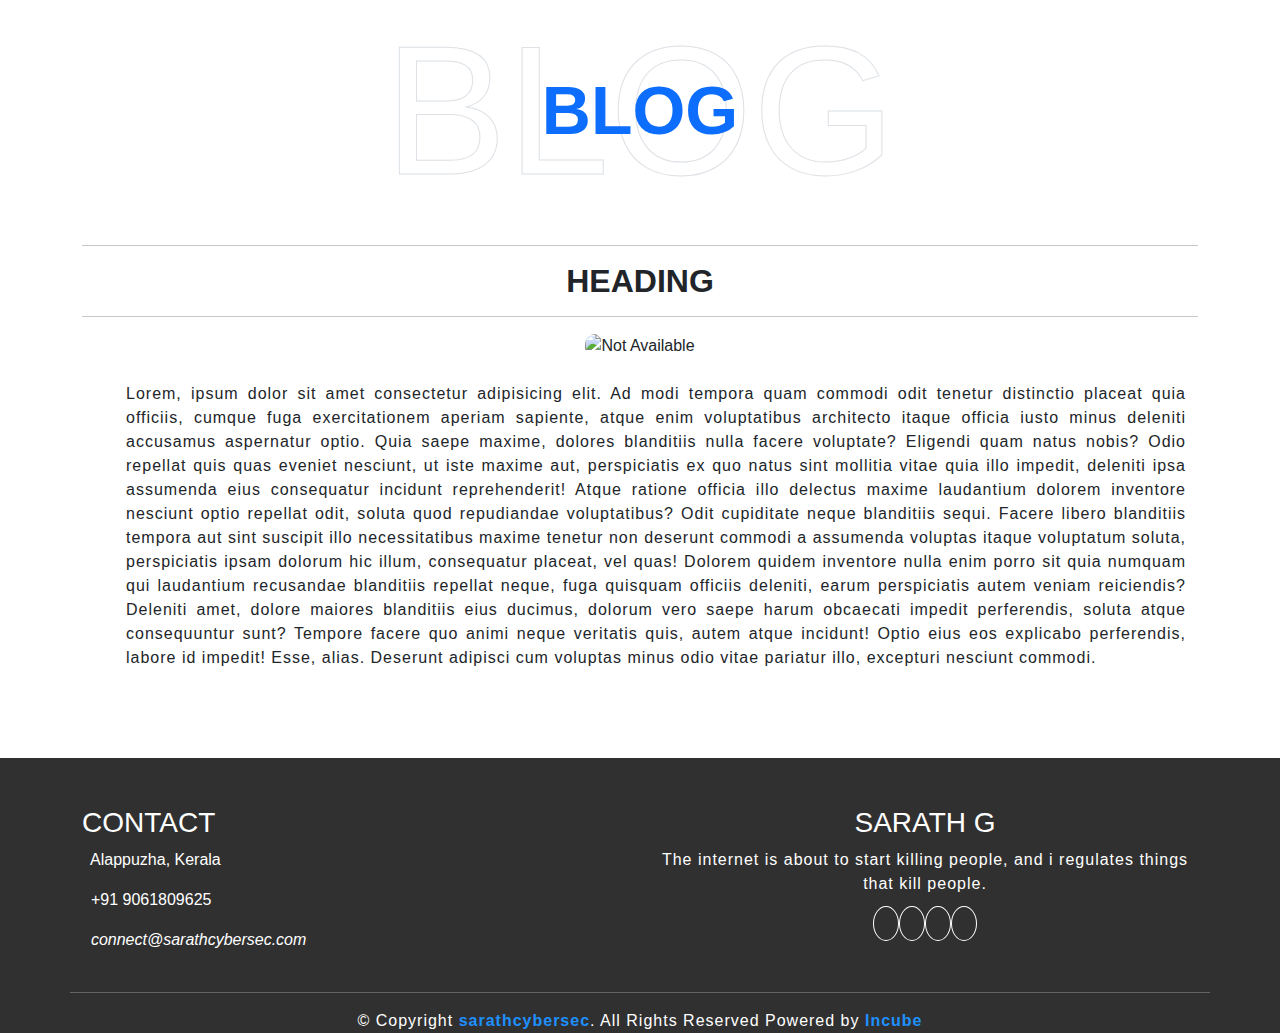
==== commit 38fef775: "Update blog.html" ====
--- a/blog.html
+++ b/blog.html
@@ -81,9 +81,7 @@
                     <hr>
                     <div class="col">
                         &copy; Copyright <strong><span><a href="./index.html">sarathcybersec</a></span></strong>. All Rights Reserved
-                        <span class="copy-show"> || Powered by <strong><span><a href="https://myincube.com/">Incube</a></span></strong></span>
-                        <div class="copy-hide">Powered by <strong><span><a href="https://myincube.com/">Incube</a></span></strong></div>
-                    </div>
+                        <span>Powered by <strong><span><a href="https://myincube.com/">Incube</a></span></strong></span>
                 </div>
             </div>
         </footer>
@@ -97,4 +95,4 @@
 <script src="./asssets/main.js"></script>
 <script src="./asssets/bootstrap-5.3.2-dist/js/bootstrap.js"></script>
 </body>
-</html>+</html>
--- a/asssets/style.css
+++ b/asssets/style.css
@@ -621,18 +621,3 @@
     color: white;
 }
 
-#contact .copy-hide {
-    opacity: 0;
-}
-
-@media (max-width:767px) {
-    #contact .copy-hide {
-        opacity: 1;
-    }
-    #contact .copy-show {
-        opacity: 0;
-    }
-    #contact .copyright {
-        text-align: center;
-    }
-}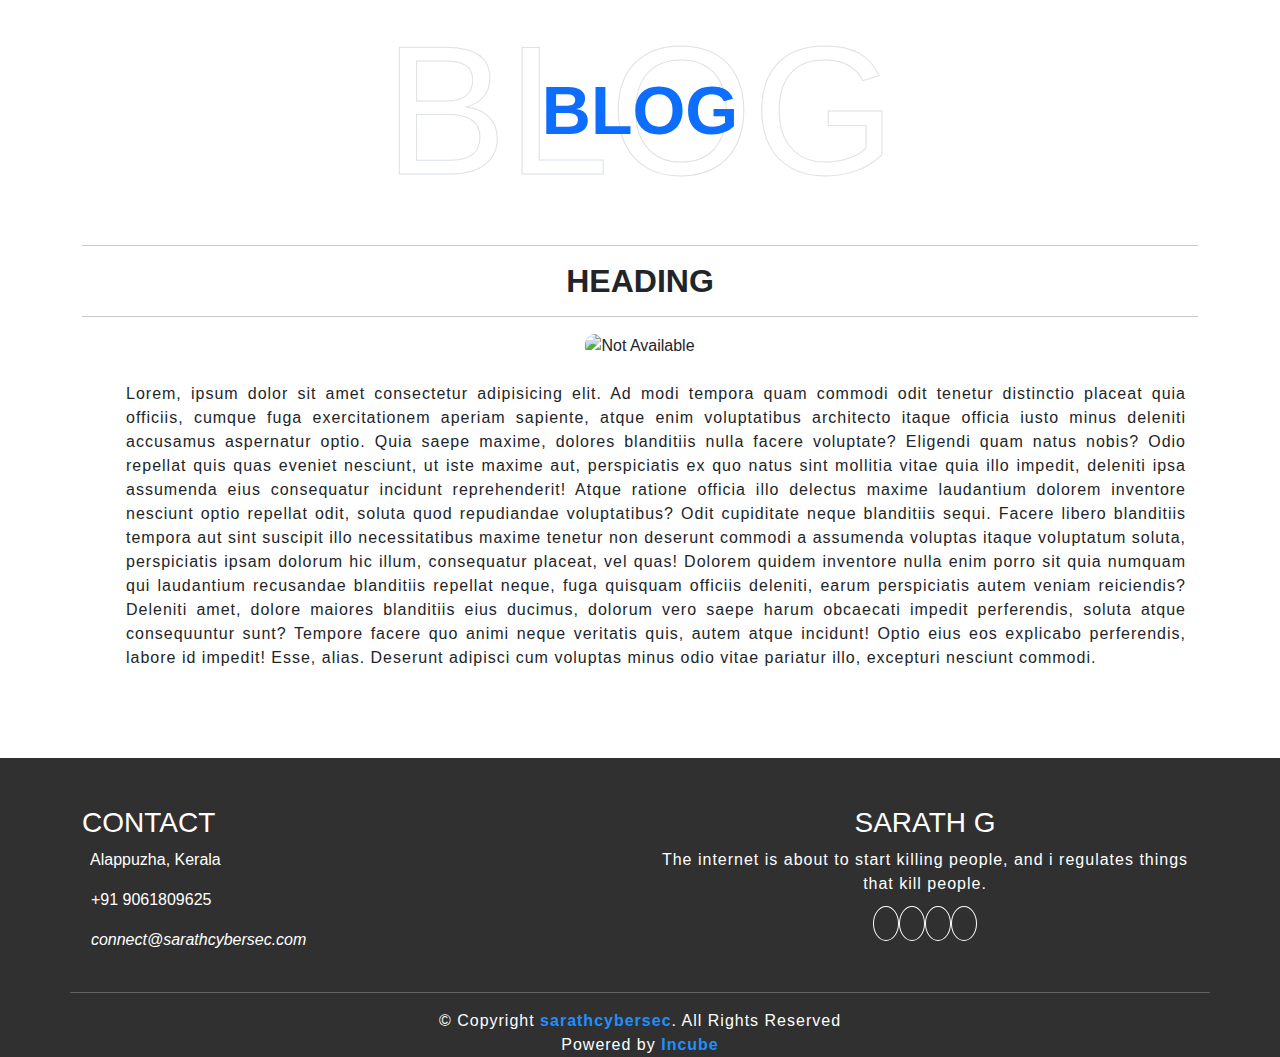
==== commit 03a81bf4: "Update blog.html" ====
--- a/blog.html
+++ b/blog.html
@@ -80,7 +80,7 @@
                 <div class="row">
                     <hr>
                     <div class="col">
-                        &copy; Copyright <strong><span><a href="./index.html">sarathcybersec</a></span></strong>. All Rights Reserved
+                        &copy; Copyright <strong><span><a href="./index.html">sarathcybersec</a></span></strong>. All Rights Reserved <br>
                         <span>Powered by <strong><span><a href="https://myincube.com/">Incube</a></span></strong></span>
                 </div>
             </div>
